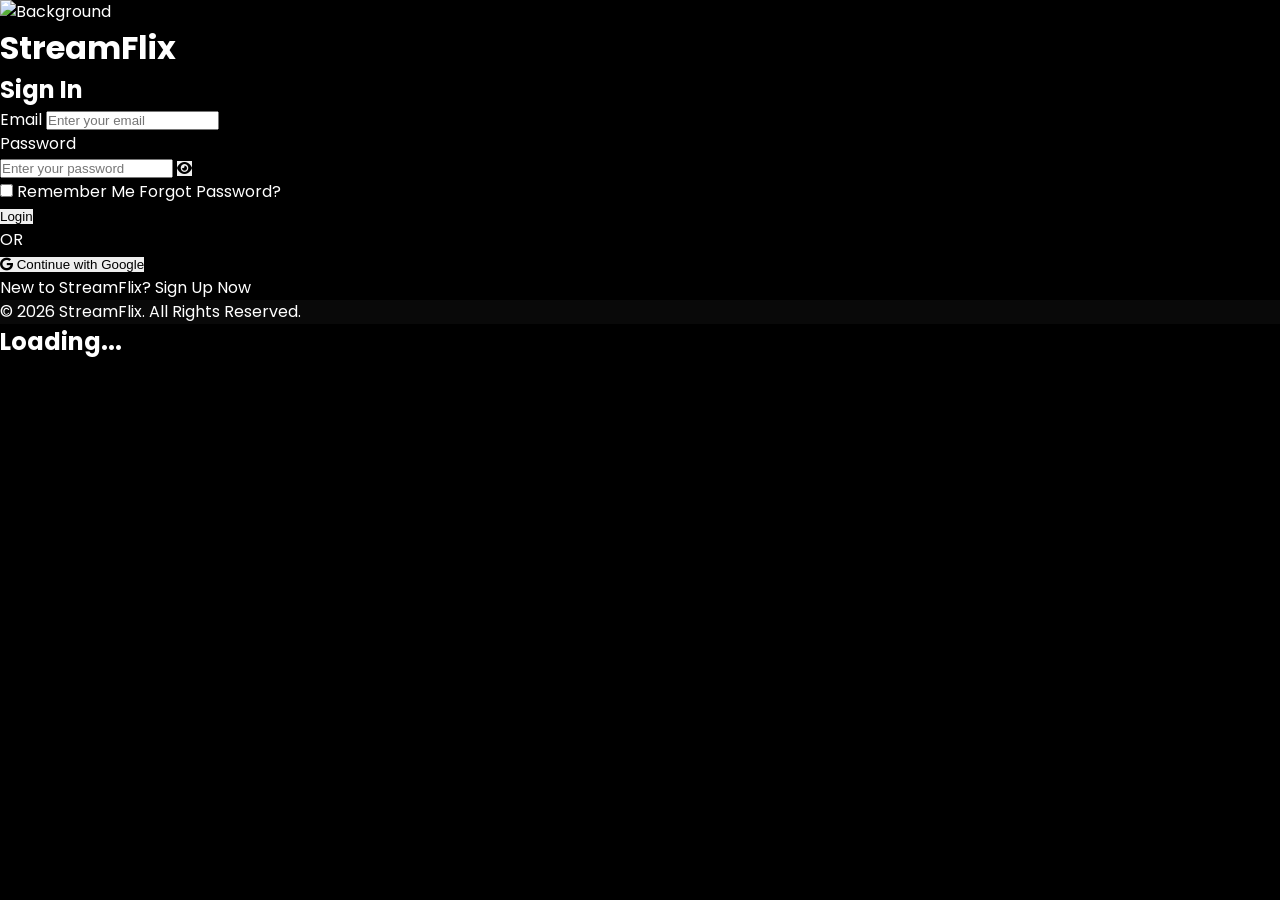
==== login.html @ 005fa78e "Initial StreamFlix project" ====
<!DOCTYPE html>
<html lang="en">

<head>

    <meta charset="UTF-8">

    <meta name="viewport"
        content="width=device-width, initial-scale=1.0">

    <title>StreamFlix | Login</title>

    <script src="https://cdn.tailwindcss.com"></script>

    <link rel="preconnect"
        href="https://fonts.googleapis.com">

    <link rel="preconnect"
        href="https://fonts.gstatic.com"
        crossorigin>

    <link href="https://fonts.googleapis.com/css2?family=Poppins:wght@300;400;500;600;700;800&display=swap"
        rel="stylesheet">

    <link rel="stylesheet"
        href="https://cdnjs.cloudflare.com/ajax/libs/font-awesome/6.7.2/css/all.min.css">

    <link rel="stylesheet"
        href="css/style.css">

</head>

<body
    class="bg-black text-white font-[Poppins]">

    <!-- Background -->

    <div
        class="fixed inset-0">

        <img
            src="https://image.tmdb.org/t/p/original/s16H6tpK2utvwDtzZ8Qy4qm5Emw.jpg"
            class="w-full h-full object-cover"
            alt="Background">

        <div
            class="absolute inset-0 bg-black/75">

        </div>

    </div>

    <!-- Navbar -->

    <header
        class="absolute top-0 left-0 w-full z-20">

        <div
            class="max-w-7xl mx-auto px-6 py-6">

            <a href="index.html">

                <h1
                    class="text-4xl font-bold text-red-600">

                    StreamFlix

                </h1>

            </a>

        </div>

    </header>

    <!-- Login Card -->

    <main
        class="relative z-10 min-h-screen flex items-center justify-center px-6">

        <div
            class="w-full max-w-md bg-black/80 backdrop-blur-md rounded-xl p-10 shadow-2xl">

            <h2
                class="text-4xl font-bold mb-8">

                Sign In

            </h2>

            <form
                id="loginForm"
                class="space-y-6">

                <div>

                    <label
                        class="block mb-2 text-sm text-gray-300">

                        Email

                    </label>

                    <input

                        id="email"

                        type="email"

                        placeholder="Enter your email"

                        class="w-full bg-neutral-900 border border-neutral-700 rounded-lg px-4 py-3 outline-none focus:border-red-600">

                </div>

                <div>

                    <label
                        class="block mb-2 text-sm text-gray-300">

                        Password

                    </label>

                    <div
                        class="relative">

                        <input

                            id="password"

                            type="password"

                            placeholder="Enter your password"

                            class="w-full bg-neutral-900 border border-neutral-700 rounded-lg px-4 py-3 pr-12 outline-none focus:border-red-600">

                        <button

                            type="button"

                            id="togglePassword"

                            class="absolute right-4 top-1/2 -translate-y-1/2 text-gray-400">

                            <i class="fas fa-eye"></i>

                        </button>

                    </div>

                </div>

                <div
                    class="flex justify-between items-center text-sm">

                    <label
                        class="flex items-center gap-2">

                        <input
                            id="rememberMe"
                            type="checkbox">

                        Remember Me

                    </label>

                    <a
                        href="#"
                        class="hover:text-red-500">

                        Forgot Password?

                    </a>

                </div>

                <button

                    type="submit"

                    class="w-full bg-red-600 hover:bg-red-700 py-3 rounded-lg font-semibold">

                    Login

                </button>
                                <div
                    class="flex items-center my-6">

                    <div class="flex-1 h-px bg-gray-700"></div>

                    <span class="px-4 text-gray-400 text-sm">

                        OR

                    </span>

                    <div class="flex-1 h-px bg-gray-700"></div>

                </div>

                <button

                    type="button"

                    class="w-full border border-gray-600 hover:border-red-600 py-3 rounded-lg font-medium flex items-center justify-center gap-3">

                    <i class="fab fa-google"></i>

                    Continue with Google

                </button>

                <p
                    class="text-center text-gray-400 mt-8">

                    New to StreamFlix?

                    <a
                        href="signup.html"
                        class="text-white hover:text-red-500">

                        Sign Up Now

                    </a>

                </p>

            </form>

        </div>

    </main>

    <!-- Toast -->

    <div

        id="toast"

        class="hidden fixed bottom-6 left-1/2 -translate-x-1/2 bg-red-600 text-white px-6 py-3 rounded-lg shadow-xl">

    </div>

    <!-- Footer -->

    <footer
        class="absolute bottom-0 left-0 w-full z-10 py-6">

        <p
            class="text-center text-gray-500 text-sm">

            © 2026 StreamFlix. All Rights Reserved.

        </p>

    </footer>

    <!-- Scripts -->

    <script src="js/config.js"></script>
        <script src="js/helpers.js"></script>
        <script src="js/storage.js"></script>
        <script src="js/validation.js"></script>
        <script src="js/toast.js"></script>
        <script src="js/loader.js"></script>
        <script src="js/modal.js"></script>

        <script src="js/auth.js"></script>

</body>

</html>
---- css/style.css ----
/* =====================================================
   STREAMFLIX
   MAIN STYLESHEET
===================================================== */

@import url("https://fonts.googleapis.com/css2?family=Poppins:wght@300;400;500;600;700;800&display=swap");

/* ===========================
   RESET
=========================== */

*{
    margin:0;
    padding:0;
    box-sizing:border-box;
}

html{
    scroll-behavior:smooth;
}

body{
    font-family:"Poppins",sans-serif;
    background:#000;
    color:#fff;
    overflow-x:hidden;
    line-height:1.5;
}

img{
    width:100%;
    display:block;
}

a{
    text-decoration:none;
    color:inherit;
}

button{
    cursor:pointer;
    border:none;
    outline:none;
    transition:.3s ease;
}

ul{
    list-style:none;
}

/* ===========================
   ROOT VARIABLES
=========================== */

:root{

    --primary:#E50914;
    --secondary:#B81D24;
    --dark:#000000;
    --dark-light:#111111;
    --card:#181818;
    --white:#ffffff;
    --gray:#b3b3b3;
    --transition:.35s;

}

/* ===========================
   SCROLLBAR
=========================== */

::-webkit-scrollbar{
    width:8px;
    height:8px;
}

::-webkit-scrollbar-track{
    background:#111;
}

::-webkit-scrollbar-thumb{
    background:var(--primary);
    border-radius:20px;
}

::-webkit-scrollbar-thumb:hover{
    background:#ff2532;
}

/* ===========================
   NAVBAR
=========================== */

#navbar{

    transition:.4s ease;

}

.nav-scroll{

    background:rgba(0,0,0,.92);

    backdrop-filter:blur(16px);

    box-shadow:0 6px 20px rgba(0,0,0,.4);

}

/* ===========================
   HERO SECTION
=========================== */

#hero{

    position:relative;

}

#heroImage{

    animation:heroZoom 12s linear infinite;

}

@keyframes heroZoom{

    from{

        transform:scale(1);

    }

    to{

        transform:scale(1.08);

    }

}

#heroTitle{

    animation:fadeUp .8s ease;

}

#heroDescription{

    animation:fadeUp 1.2s ease;

}

@keyframes fadeUp{

    from{

        opacity:0;
        transform:translateY(40px);

    }

    to{

        opacity:1;
        transform:translateY(0);

    }

}

/* ===========================
   HERO BUTTONS
=========================== */

#playBtn{

    background:#fff;
    color:#000;
    font-weight:600;

}

#playBtn:hover{

    background:#e5e5e5;
    transform:scale(1.05);

}

#infoBtn{

    background:rgba(109,109,110,.7);
    color:#fff;

}

#infoBtn:hover{

    background:rgba(109,109,110,.95);

}

/* ===========================
   SECTION
=========================== */

section{

    position:relative;

}

section h2{

    display:inline-block;
    position:relative;
    margin-bottom:10px;

}

section h2::after{

    content:"";

    position:absolute;

    left:0;
    bottom:-8px;

    width:65%;

    height:4px;

    background:var(--primary);

    border-radius:10px;

}

/* ===========================
   MOVIE ROW
=========================== */

.movie-row{

    display:flex;
    gap:20px;
    overflow-x:auto;
    overflow-y:hidden;
    scroll-behavior:smooth;
    padding-bottom:15px;

}

.movie-row::-webkit-scrollbar{

    display:none;

}

/* ===========================
   MOVIE CARD
=========================== */

.movie-card{

    min-width:220px;

    background:var(--card);

    border-radius:12px;

    overflow:hidden;

    position:relative;

    transition:var(--transition);

}

.movie-card:hover{

    transform:scale(1.07);

    z-index:100;

    box-shadow:0 18px 40px rgba(0,0,0,.55);

}

.movie-card img{

    height:320px;

    object-fit:cover;

}

.movie-info{

    padding:14px;

}

.movie-title{

    font-size:18px;

    font-weight:600;

    margin-bottom:8px;

}

.movie-rating{

    color:#FFD700;

    font-size:14px;

}
/* =====================================================
   MOVIE OVERLAY
===================================================== */

.movie-overlay{

    position:absolute;

    inset:0;

    background:linear-gradient(
        to top,
        rgba(0,0,0,.96),
        rgba(0,0,0,.15)
    );

    opacity:0;

    transition:.35s ease;

    display:flex;

    flex-direction:column;

    justify-content:flex-end;

    padding:18px;

}

.movie-card:hover .movie-overlay{

    opacity:1;

}

.overlay-buttons{

    display:flex;

    gap:10px;

    margin-bottom:15px;

}

.overlay-buttons button{

    width:42px;

    height:42px;

    border-radius:50%;

    background:#ffffff;

    color:#000000;

    font-size:16px;

    display:flex;

    align-items:center;

    justify-content:center;

    transition:.3s;

}

.overlay-buttons button:hover{

    background:var(--primary);

    color:#ffffff;

    transform:scale(1.1);

}

.overlay-buttons button:active{

    transform:scale(.95);

}

/* =====================================================
   SEARCH MODAL
===================================================== */

#searchModal{

    transition:.35s ease;

}

#searchInput{

    transition:.3s;

}

#searchInput:focus{

    border-color:var(--primary);

}

#searchResults{

    min-height:250px;

}

/* =====================================================
   MOBILE MENU
===================================================== */

#mobileMenu{

    transition:.4s ease;

}

#mobileMenu a{

    transition:.3s;

}

#mobileMenu a:hover{

    color:var(--primary);

}

/* =====================================================
   MENU BUTTON
===================================================== */

#menuBtn{

    display:flex;

    align-items:center;

    justify-content:center;

    transition:.3s;

}

#menuBtn:hover{

    transform:scale(1.08);

    background:var(--secondary);

}

/* =====================================================
   FOOTER
===================================================== */

footer{

    background:#090909;

}

footer ul li{

    transition:.3s;

    cursor:pointer;

}

footer ul li:hover{

    color:var(--white);

}

footer i{

    transition:.3s;

    cursor:pointer;

}

footer i:hover{

    color:var(--primary);

    transform:translateY(-4px);

}

/* =====================================================
   UTILITY CLASSES
===================================================== */

.hide{

    display:none !important;

}

.show{

    display:block !important;

}

.flex-center{

    display:flex;

    justify-content:center;

    align-items:center;

}

.fade-in{

    animation:fadeIn .8s ease;

}

@keyframes fadeIn{

    from{

        opacity:0;

    }

    to{

        opacity:1;

    }

}

.scale-up{

    animation:scaleUp .4s ease;

}

@keyframes scaleUp{

    from{

        transform:scale(.8);

        opacity:0;

    }

    to{

        transform:scale(1);

        opacity:1;

    }

}

/* =====================================================
   RESPONSIVE DESIGN
===================================================== */

@media (max-width:1200px){

    .movie-card{

        min-width:200px;

    }

}

@media (max-width:992px){

    #heroTitle{

        font-size:4rem;

    }

    .movie-card{

        min-width:180px;

    }

    .movie-card img{

        height:280px;

    }

}

@media (max-width:768px){

    #heroTitle{

        font-size:3rem;

    }

    #heroDescription{

        font-size:15px;

        line-height:28px;

    }

    section{

        padding-left:20px !important;

        padding-right:20px !important;

    }

    .movie-card{

        min-width:160px;

    }

    .movie-card img{

        height:240px;

    }

    .overlay-buttons{

        gap:8px;

    }

    .overlay-buttons button{

        width:36px;

        height:36px;

        font-size:14px;

    }

}

@media (max-width:576px){

    #heroTitle{

        font-size:2.4rem;

    }

    #heroDescription{

        font-size:14px;

    }

    .movie-card{

        min-width:145px;

    }

    .movie-card img{

        height:210px;

    }

    section h2{

        font-size:1.5rem;

    }

    footer{

        text-align:center;

    }

}
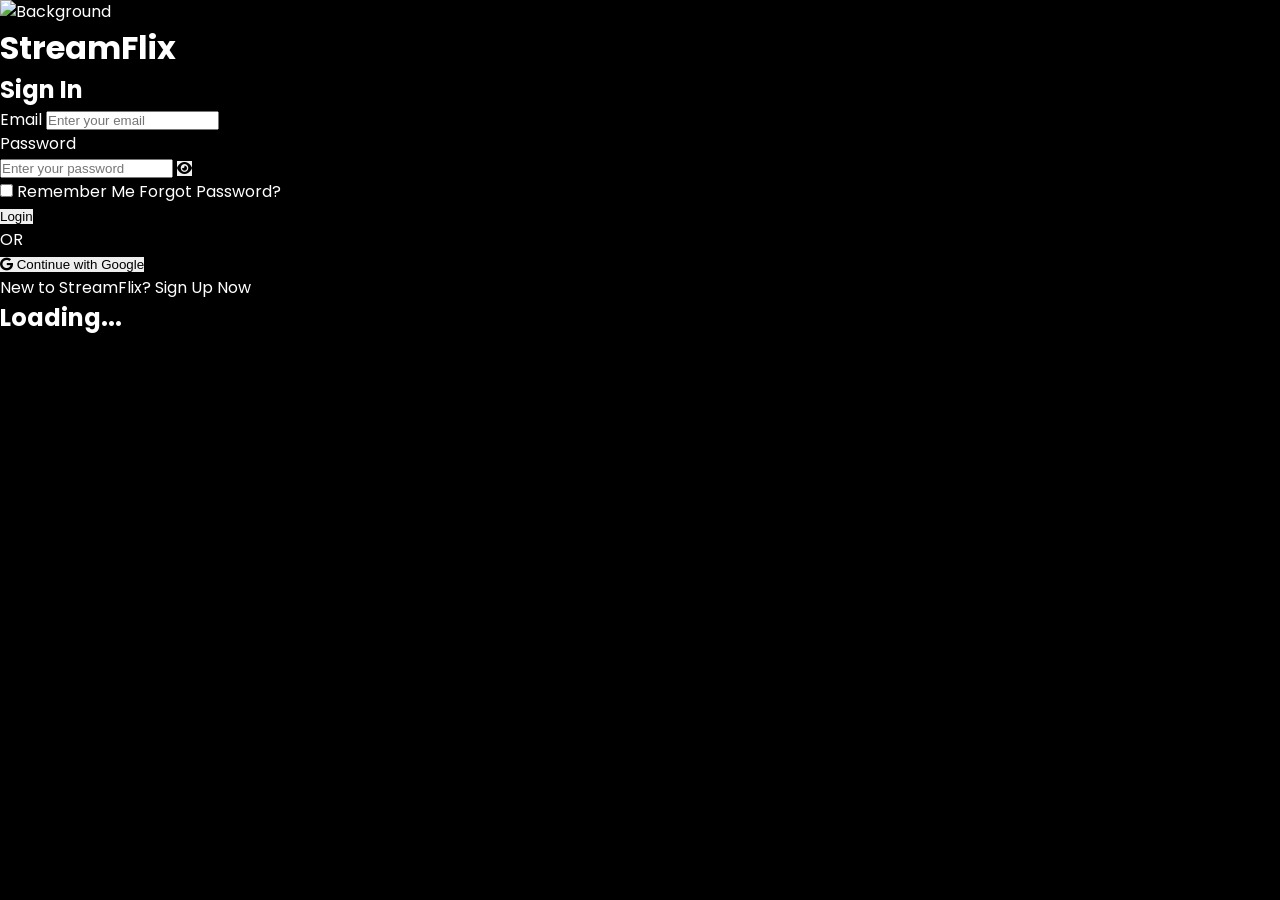
==== commit 9b32eeba: "Remove login footer" ====
--- a/login.html
+++ b/login.html
@@ -241,20 +241,6 @@
         class="hidden fixed bottom-6 left-1/2 -translate-x-1/2 bg-red-600 text-white px-6 py-3 rounded-lg shadow-xl">
 
     </div>
-
-    <!-- Footer -->
-
-    <footer
-        class="absolute bottom-0 left-0 w-full z-10 py-6">
-
-        <p
-            class="text-center text-gray-500 text-sm">
-
-            © 2026 StreamFlix. All Rights Reserved.
-
-        </p>
-
-    </footer>
 
     <!-- Scripts -->
 
